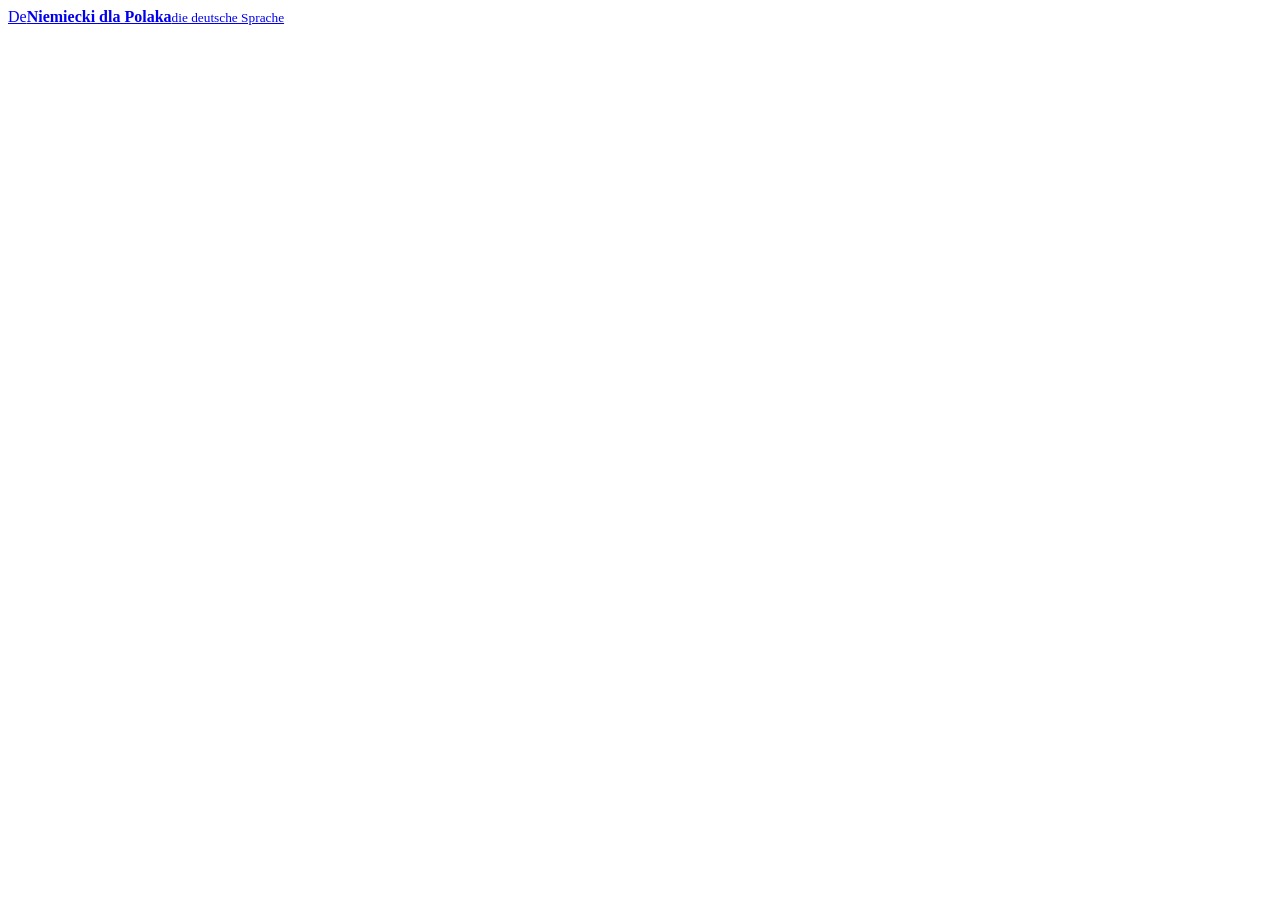
==== src/index.html @ a80d766b "Niemiecki dla Polaka: ścieżka A1–C2, trening z automatycznym sprawdzaniem, rodzajniki, słuchanie Co-" ====
<!doctype html>
<html lang="pl">
<head>
<meta charset="utf-8">
<meta name="viewport" content="width=device-width, initial-scale=1, viewport-fit=cover">
<title>Niemiecki dla Polaka</title>
<meta name="description" content="Nauka języka niemieckiego dla osób polskojęzycznych: ścieżka A1–C2, słownictwo z rodzajnikami i powtórkami, słuchanie, fałszywi przyjaciele, wymowa, dialogi, gramatyka kontrastowa.">
<meta name="theme-color" content="#0b0a12">
<meta name="apple-mobile-web-app-capable" content="yes">
<meta name="mobile-web-app-capable" content="yes">
<meta name="apple-mobile-web-app-status-bar-style" content="default">
<meta name="apple-mobile-web-app-title" content="Niemiecki">
<!--PWA-->
<link rel="preconnect" href="https://fonts.googleapis.com">
<link rel="preconnect" href="https://fonts.gstatic.com" crossorigin>
<link rel="stylesheet" href="https://fonts.googleapis.com/css2?family=Lora:ital,wght@0,400;0,500;0,700;1,400&family=Nunito:wght@400;600;700;800&display=swap">
<link rel="icon" href="data:image/svg+xml,%3Csvg xmlns='http://www.w3.org/2000/svg' viewBox='0 0 32 32'%3E%3Crect width='32' height='32' rx='8' fill='%237c3aed'/%3E%3Ctext x='16' y='22' font-family='Georgia' font-size='17' font-weight='700' fill='white' text-anchor='middle'%3EDe%3C/text%3E%3C/svg%3E">
<!--CSS-->
</head>
<body>
<div class="app">
  <aside class="side" aria-label="Menu główne">
    <a class="brand" href="#/start"><span class="ini">De</span><span><b>Niemiecki dla Polaka</b><small>die deutsche Sprache</small></span></a>
    <nav class="nav" id="nav"></nav>
  </aside>
  <div class="col">
    <div class="status" id="status" aria-label="Postęp dnia"></div>
    <main class="main" id="main"></main>
  </div>
</div>
<nav class="bottomnav" id="bnav" aria-label="Nawigacja"></nav>
<div id="toasts" aria-live="polite"></div>
<!--JS-->
</body>
</html>
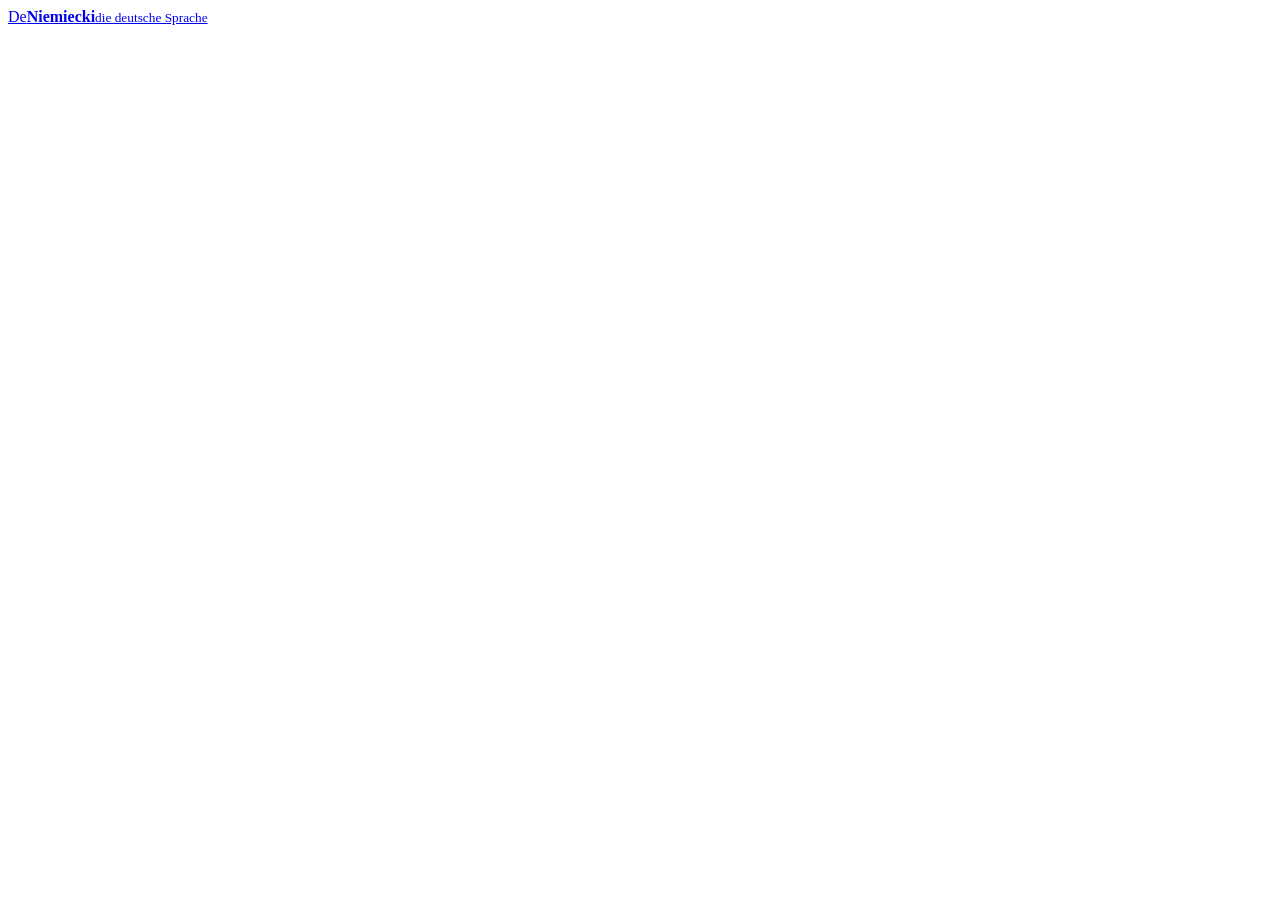
==== commit f3ffc5b8: "XP: 1 dobra odpowiedź = 1 punkt (cel dzienny 30); krótsza nazwa aplikacji Co-Authored-By: Claude Opu" ====
--- a/src/index.html
+++ b/src/index.html
@@ -3,7 +3,7 @@
 <head>
 <meta charset="utf-8">
 <meta name="viewport" content="width=device-width, initial-scale=1, viewport-fit=cover">
-<title>Niemiecki dla Polaka</title>
+<title>Niemiecki</title>
 <meta name="description" content="Nauka języka niemieckiego dla osób polskojęzycznych: ścieżka A1–C2, słownictwo z rodzajnikami i powtórkami, słuchanie, fałszywi przyjaciele, wymowa, dialogi, gramatyka kontrastowa.">
 <meta name="theme-color" content="#0b0a12">
 <meta name="apple-mobile-web-app-capable" content="yes">
@@ -20,7 +20,7 @@
 <body>
 <div class="app">
   <aside class="side" aria-label="Menu główne">
-    <a class="brand" href="#/start"><span class="ini">De</span><span><b>Niemiecki dla Polaka</b><small>die deutsche Sprache</small></span></a>
+    <a class="brand" href="#/start"><span class="ini">De</span><span><b>Niemiecki</b><small>die deutsche Sprache</small></span></a>
     <nav class="nav" id="nav"></nav>
   </aside>
   <div class="col">
